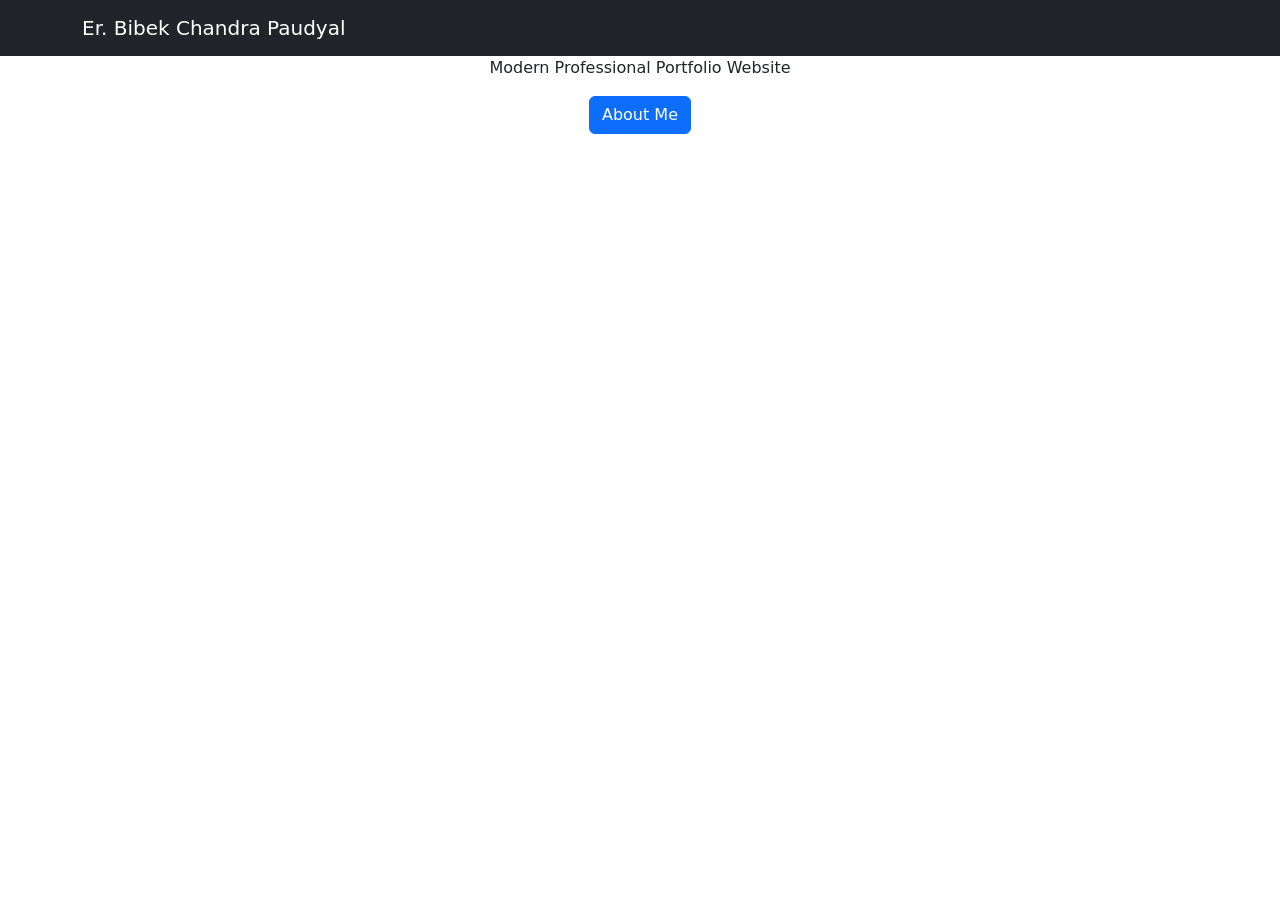
==== index.html @ a39ef6f5 "Add files via upload" ====
<!DOCTYPE html>
<html lang="en">
<head>
<meta charset="UTF-8">
<meta name="viewport" content="width=device-width, initial-scale=1.0">
<title>Er. Bibek Chandra Paudyal | Portfolio</title>
<link href="https://cdn.jsdelivr.net/npm/bootstrap@5.3.3/dist/css/bootstrap.min.css" rel="stylesheet">
<link rel="stylesheet" href="css/style.css">
</head>
<body>
<nav class="navbar navbar-expand-lg navbar-dark bg-dark fixed-top">
<div class="container">
<a class="navbar-brand" href="#">Er. Bibek Chandra Paudyal</a>
</div>
</nav>

<section class="hero text-center">
<div class="container">
<h1>Engineer | Developer | Creative Technologist</h1>
<p>Modern Professional Portfolio Website</p>
<a href="about.html" class="btn btn-primary">About Me</a>
</div>
</section>

<script src="js/script.js"></script>
</body>
</html>
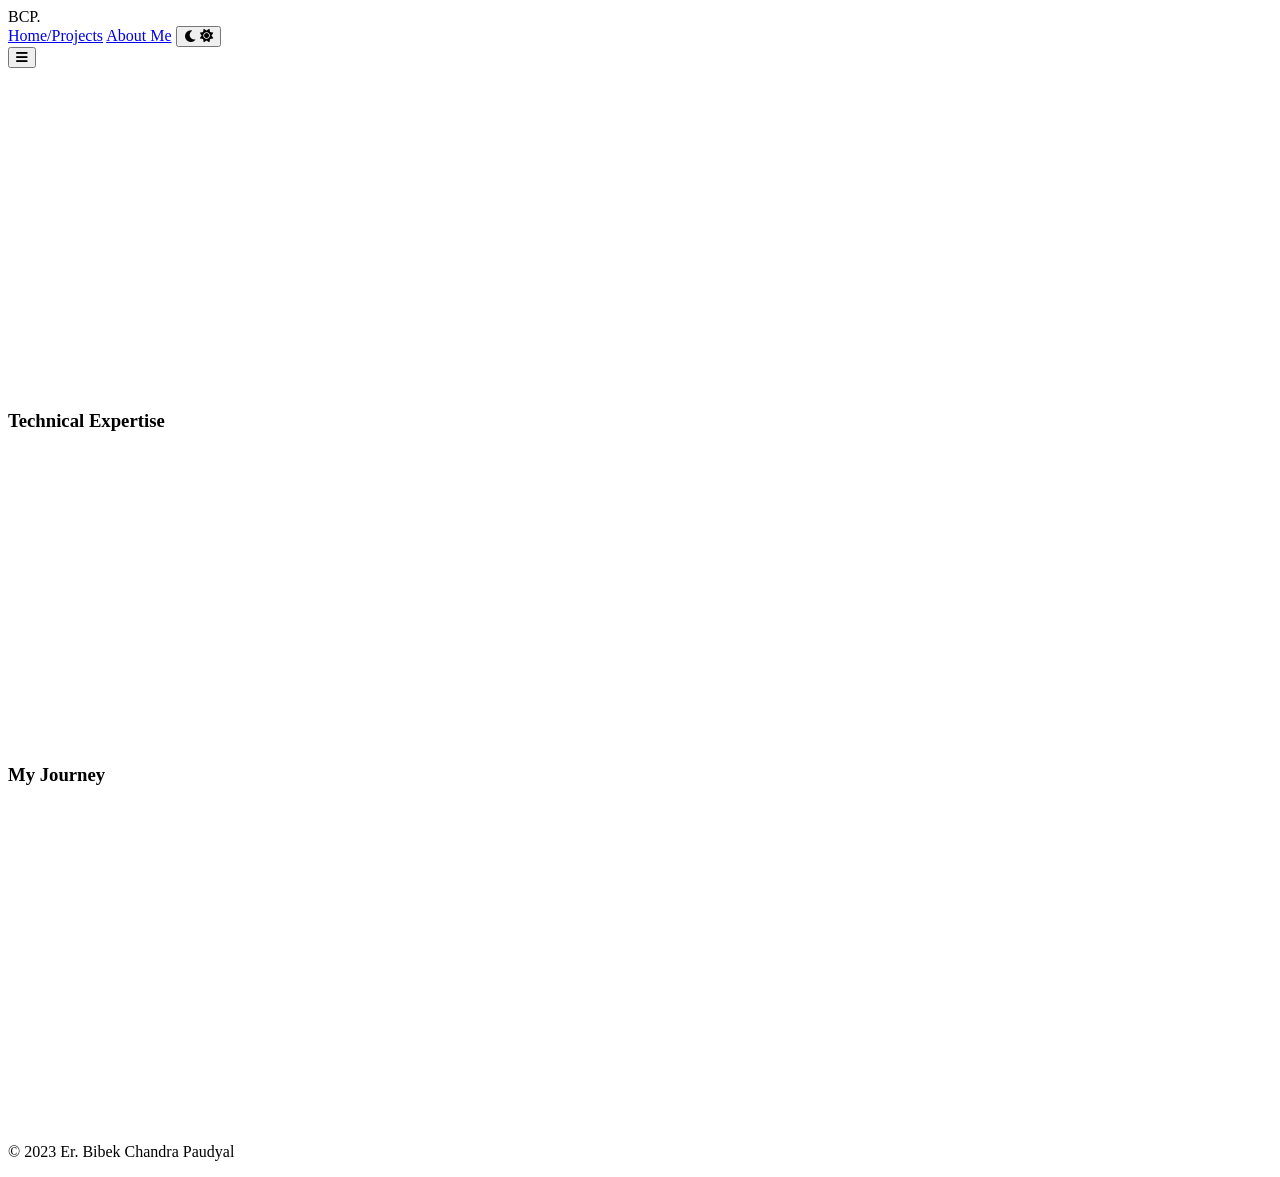
==== commit 235e42cb: "Update index.html" ====
--- a/index.html
+++ b/index.html
@@ -1,27 +1,135 @@
 <!DOCTYPE html>
 <html lang="en">
 <head>
-<meta charset="UTF-8">
-<meta name="viewport" content="width=device-width, initial-scale=1.0">
-<title>Er. Bibek Chandra Paudyal | Portfolio</title>
-<link href="https://cdn.jsdelivr.net/npm/bootstrap@5.3.3/dist/css/bootstrap.min.css" rel="stylesheet">
-<link rel="stylesheet" href="css/style.css">
+    <meta charset="UTF-8">
+    <meta name="viewport" content="width=device-width, initial-scale=1.0">
+    <title>About | Er. Bibek Chandra Paudyal</title>
+    <script src="https://cdn.tailwindcss.com"></script>
+    <link href="https://cdnjs.cloudflare.com/ajax/libs/font-awesome/6.0.0/css/all.min.css" rel="stylesheet">
+    <link href="https://unpkg.com/aos@2.3.1/dist/aos.css" rel="stylesheet">
+    <link rel="stylesheet" href="style.css">
+    <script>
+        tailwind.config = { darkMode: 'class', theme: { extend: { colors: { primary: '#6366f1', darkBg: '#0f172a' } } } }
+    </script>
 </head>
-<body>
-<nav class="navbar navbar-expand-lg navbar-dark bg-dark fixed-top">
-<div class="container">
-<a class="navbar-brand" href="#">Er. Bibek Chandra Paudyal</a>
-</div>
-</nav>
+<body class="bg-slate-50 text-slate-900 dark:bg-darkBg dark:text-slate-100 transition-colors">
 
-<section class="hero text-center">
-<div class="container">
-<h1>Engineer | Developer | Creative Technologist</h1>
-<p>Modern Professional Portfolio Website</p>
-<a href="about.html" class="btn btn-primary">About Me</a>
-</div>
-</section>
+    <!-- Navbar (Same as index) -->
+    <nav class="fixed w-full z-50 top-0 bg-white/80 dark:bg-darkBg/80 backdrop-blur-md border-b border-slate-200 dark:border-slate-800">
+        <div class="max-w-7xl mx-auto px-4 sm:px-6 lg:px-8">
+            <div class="flex justify-between h-16 items-center">
+                <div class="font-bold text-2xl bg-gradient-to-r from-primary to-purple-500 bg-clip-text text-transparent">BCP.</div>
+                <div class="hidden md:flex space-x-8 items-center">
+                    <a href="index.html" class="hover:text-primary transition">Home/Projects</a>
+                    <a href="about.html" class="text-primary font-semibold">About Me</a>
+                    <button id="theme-toggle" class="p-2 bg-slate-100 dark:bg-slate-800 rounded-lg text-yellow-500 dark:text-blue-400">
+                        <i class="fas fa-moon dark:hidden"></i>
+                        <i class="fas fa-sun hidden dark:block"></i>
+                    </button>
+                </div>
+                <div class="md:hidden flex items-center gap-4">
+                    <button id="mobile-menu-btn" class="text-2xl"><i class="fas fa-bars"></i></button>
+                </div>
+            </div>
+        </div>
+    </nav>
 
-<script src="js/script.js"></script>
+    <!-- About Content -->
+    <main class="pt-32 pb-20 px-4 max-w-7xl mx-auto">
+        <div class="grid md:grid-cols-2 gap-12 items-center mb-20">
+            <div data-aos="fade-right">
+                <div class="relative inline-block">
+                    <img src="https://images.unsplash.com/photo-1507003211169-0a1dd7228f2d?auto=format&fit=crop&q=80&w=400" alt="Profile" class="rounded-3xl shadow-2xl w-full max-w-sm">
+                    <div class="absolute -bottom-6 -right-6 bg-primary text-white p-6 rounded-2xl hidden lg:block">
+                        <span class="text-3xl font-bold">5+</span><br>Years Experience
+                    </div>
+                </div>
+            </div>
+            <div data-aos="fade-left">
+                <h2 class="text-primary font-semibold tracking-widest uppercase mb-2">Introduction</h2>
+                <h1 class="text-4xl font-bold mb-6">Er. Bibek Chandra Paudyal</h1>
+                <p class="text-slate-600 dark:text-slate-400 leading-relaxed mb-6">
+                    I am a results-driven Engineer with a passion for software architecture and modern web technologies. With a strong foundation in technical expertise and a creative approach to problem-solving, I aim to build products that deliver exceptional user experiences.
+                </p>
+                <div class="grid grid-cols-2 gap-4 mb-8 text-sm">
+                    <div><span class="font-bold">Education:</span> BE in Computer Engineering</div>
+                    <div><span class="font-bold">Location:</span> Kathmandu, Nepal</div>
+                    <div><span class="font-bold">Specialty:</span> Full Stack Development</div>
+                    <div><span class="font-bold">Email:</span> hello@bibek.com</div>
+                </div>
+                <a href="#" class="inline-flex items-center gap-2 bg-primary text-white px-8 py-3 rounded-xl hover:shadow-lg transition-all">
+                    <i class="fas fa-download"></i> Download CV
+                </a>
+            </div>
+        </div>
+
+        <!-- Skills Section -->
+        <section class="mb-20">
+            <h3 class="text-3xl font-bold mb-10 text-center">Technical Expertise</h3>
+            <div class="grid grid-cols-2 md:grid-cols-4 gap-6">
+                <!-- Skill Card -->
+                <div class="p-6 bg-white dark:bg-slate-800 rounded-2xl text-center shadow-sm hover:shadow-md transition-all border border-slate-100 dark:border-slate-700" data-aos="fade-up">
+                    <i class="fab fa-react text-4xl text-blue-400 mb-4"></i>
+                    <h4 class="font-bold">React.js</h4>
+                    <div class="w-full bg-slate-200 dark:bg-slate-700 h-1.5 mt-4 rounded-full">
+                        <div class="bg-primary h-full rounded-full" style="width: 90%"></div>
+                    </div>
+                </div>
+                <div class="p-6 bg-white dark:bg-slate-800 rounded-2xl text-center shadow-sm hover:shadow-md transition-all border border-slate-100 dark:border-slate-700" data-aos="fade-up" data-aos-delay="100">
+                    <i class="fab fa-js text-4xl text-yellow-400 mb-4"></i>
+                    <h4 class="font-bold">JavaScript</h4>
+                    <div class="w-full bg-slate-200 dark:bg-slate-700 h-1.5 mt-4 rounded-full">
+                        <div class="bg-primary h-full rounded-full" style="width: 85%"></div>
+                    </div>
+                </div>
+                <div class="p-6 bg-white dark:bg-slate-800 rounded-2xl text-center shadow-sm hover:shadow-md transition-all border border-slate-100 dark:border-slate-700" data-aos="fade-up" data-aos-delay="200">
+                    <i class="fab fa-python text-4xl text-blue-600 mb-4"></i>
+                    <h4 class="font-bold">Python</h4>
+                    <div class="w-full bg-slate-200 dark:bg-slate-700 h-1.5 mt-4 rounded-full">
+                        <div class="bg-primary h-full rounded-full" style="width: 80%"></div>
+                    </div>
+                </div>
+                <div class="p-6 bg-white dark:bg-slate-800 rounded-2xl text-center shadow-sm hover:shadow-md transition-all border border-slate-100 dark:border-slate-700" data-aos="fade-up" data-aos-delay="300">
+                    <i class="fas fa-database text-4xl text-emerald-500 mb-4"></i>
+                    <h4 class="font-bold">SQL / NoSQL</h4>
+                    <div class="w-full bg-slate-200 dark:bg-slate-700 h-1.5 mt-4 rounded-full">
+                        <div class="bg-primary h-full rounded-full" style="width: 75%"></div>
+                    </div>
+                </div>
+            </div>
+        </section>
+
+        <!-- Experience Timeline -->
+        <section>
+            <h3 class="text-3xl font-bold mb-10 text-center">My Journey</h3>
+            <div class="space-y-8 max-w-3xl mx-auto">
+                <div class="relative pl-8 border-l-2 border-primary/30 py-2" data-aos="fade-right">
+                    <div class="absolute -left-[9px] top-4 w-4 h-4 bg-primary rounded-full"></div>
+                    <span class="text-primary font-bold text-sm">2021 - Present</span>
+                    <h4 class="text-xl font-bold">Senior Web Developer</h4>
+                    <p class="text-slate-500">Tech Solutions Inc.</p>
+                </div>
+                <div class="relative pl-8 border-l-2 border-primary/30 py-2" data-aos="fade-right" data-aos-delay="100">
+                    <div class="absolute -left-[9px] top-4 w-4 h-4 bg-primary rounded-full"></div>
+                    <span class="text-primary font-bold text-sm">2019 - 2021</span>
+                    <h4 class="text-xl font-bold">Junior Software Engineer</h4>
+                    <p class="text-slate-500">Creative Agency</p>
+                </div>
+                <div class="relative pl-8 border-l-2 border-primary/30 py-2" data-aos="fade-right" data-aos-delay="200">
+                    <div class="absolute -left-[9px] top-4 w-4 h-4 bg-primary rounded-full"></div>
+                    <span class="text-primary font-bold text-sm">2015 - 2019</span>
+                    <h4 class="text-xl font-bold">Bachelor in Computer Engineering</h4>
+                    <p class="text-slate-500">Institute of Engineering (IOE)</p>
+                </div>
+            </div>
+        </section>
+    </main>
+
+    <footer class="py-12 bg-white dark:bg-slate-900 border-t dark:border-slate-800 text-center transition-colors">
+        <p class="text-slate-500">&copy; 2023 Er. Bibek Chandra Paudyal</p>
+    </footer>
+
+    <script src="https://unpkg.com/aos@2.3.1/dist/aos.js"></script>
+    <script src="script.js"></script>
 </body>
 </html>
